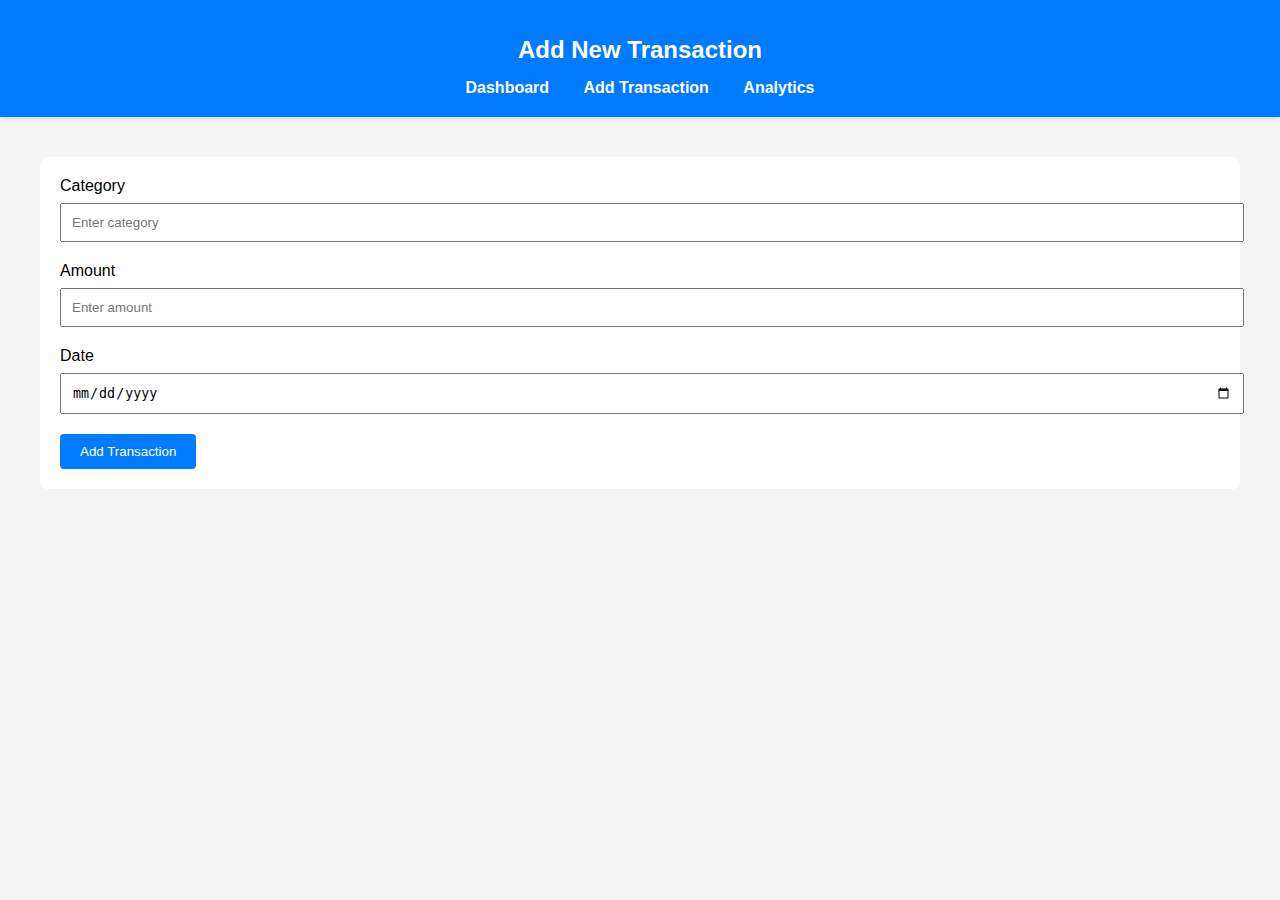
==== add-transaction.html @ ec10ade2 "Add files via upload" ====
<!DOCTYPE html>
<html lang="en">
<head>
    <meta charset="UTF-8">
    <meta name="viewport" content="width=device-width, initial-scale=1.0">
    <title>Add Transaction</title>
    <link rel="stylesheet" href="style.css">
</head>
<body>
    <header>
        <h1>Add New Transaction</h1>
        <nav>
            <a href="index.html">Dashboard</a>
            <a href="add-transaction.html">Add Transaction</a>
            <a href="analytics.html">Analytics</a>
        </nav>
    </header>

    <main>
        <form id="transaction-form">
            <label for="category">Category</label>
            <input type="text" id="category" placeholder="Enter category" required>

            <label for="amount">Amount</label>
            <input type="number" id="amount" placeholder="Enter amount" required>

            <label for="date">Date</label>
            <input type="date" id="date" required>

            <button type="submit">Add Transaction</button>
        </form>
    </main>

    <script src="script.js"></script>
</body>
</html>
---- style.css ----
/* General Styles */
body {
    font-family: Arial, sans-serif;
    background-color: #f4f4f4;
    margin: 0;
    padding: 0;
}

header {
    background-color: #007bff;
    color: white;
    padding: 20px;
    text-align: center;
    box-shadow: 0 2px 4px rgba(0, 0, 0, 0.1);
}

nav a {
    margin: 0 15px;
    color: white;
    text-decoration: none;
    font-weight: bold;
}

main {
    margin: 20px;
    padding: 20px;
}

section {
    background-color: white;
    padding: 20px;
    border-radius: 8px;
    box-shadow: 0 2px 4px rgba(0, 0, 0, 0.1);
    margin-bottom: 20px;
}

h1, h2 {
    margin-bottom: 15px;
}

h1 {
    font-size: 24px;
}

h2 {
    font-size: 18px;
    font-weight: 600;
}

form {
    background-color: white;
    padding: 20px;
    border-radius: 8px;
}

    form label {
        display: block;
        margin-bottom: 8px;
    }

    form input {
        width: 100%;
        padding: 10px;
        margin-bottom: 20px;
    }

button {
    background-color: #007bff;
    color: white;
    border: none;
    padding: 10px 20px;
    border-radius: 4px;
    cursor: pointer;
}

    button:hover {
        background-color: #0056b3;
    }

/* Totals and Transactions */
#totals div {
    margin: 10px 0;
    font-size: 18px;
}

/* Transactions List Styles */
#transaction-container {
    max-height: 200px; /* Set a fixed max height to allow for scrolling */
    overflow-y: scroll; /* Ensure vertical scroll when content overflows */
    border: 1px solid #ddd;
    border-radius: 5px;
    padding-right: 15px;
    background-color: #fff;
    box-sizing: border-box; /* Ensures padding is included in width/height calculations */
}

#transaction-list {
    list-style: none;
    padding: 0;
    margin: 0;
}

    #transaction-list li {
        background-color: #e9e9e9;
        margin-top: 10px;
        margin-bottom: 10px;
        padding: 10px;
        border-radius: 5px;
    }

#transaction-list {
    list-style-type: none;
    padding: 0;
}

    #transaction-list li {
        display: flex;
        justify-content: space-between;
        align-items: center;
        padding: 10px;
        border-bottom: 1px solid #ccc;
    }


        #transaction-list li button {
            background-color: #dc3545;
            color: #fff;
            border: none;
            border-radius: 3px;
            padding: 5px 10px;
            font-size: 0.875rem;
            cursor: pointer;
            transition: background-color 0.3s;
        }

            #transaction-list li button:hover {
                background-color: #c82333;
            }

/* Analytics Section */
#analytics-container {
    max-height: 200px; /* Set a max-height to make it smaller */
    overflow-y: auto; /* Add scrolling in case analytics content overflows */
    padding: 10px;
    background-color: #f9f9f9;
    border: 1px solid #ddd;
    border-radius: 5px;
    box-sizing: border-box;
}

#analytics-title {
    font-size: 1.2em; /* Adjust font size for a smaller look */
    margin-bottom: 10px;
}

.analytics-item {
    font-size: 0.9em; /* Make analytics text smaller */
    margin-bottom: 5px;
}

    .analytics-item span {
        font-weight: bold;
    }

/* Analytics Page Styles */
#incomeExpenseChart,
#expenseCategoryChart {
    width: 100% !important;
    height: 150px; /* Adjust the height as needed */
}

@media (max-width: 768px) {
    #incomeExpenseChart,
    #expenseCategoryChart {
        height: 120px; /* Even smaller height for mobile screens */
    }

    #analytics-container {
        max-height: 150px; /* Adjust height for smaller screens */
        padding: 8px;
    }

    .analytics-item {
        font-size: 0.8em; /* Smaller font for mobile */
    }
}

/* Clear Data Button */
#clear-data {
    background-color: #dc3545;
    color: white;
}

    #clear-data:hover {
        background-color: #c82333;
    }

/* Footer */
footer {
    background-color: #007bff;
    color: white;
    text-align: center;
    padding: 10px;
    position: fixed;
    bottom: 0;
    width: 100%;
    box-shadow: 0 -2px 4px rgba(0, 0, 0, 0.1);
}

    footer p {
        ����margin: �0;
    }
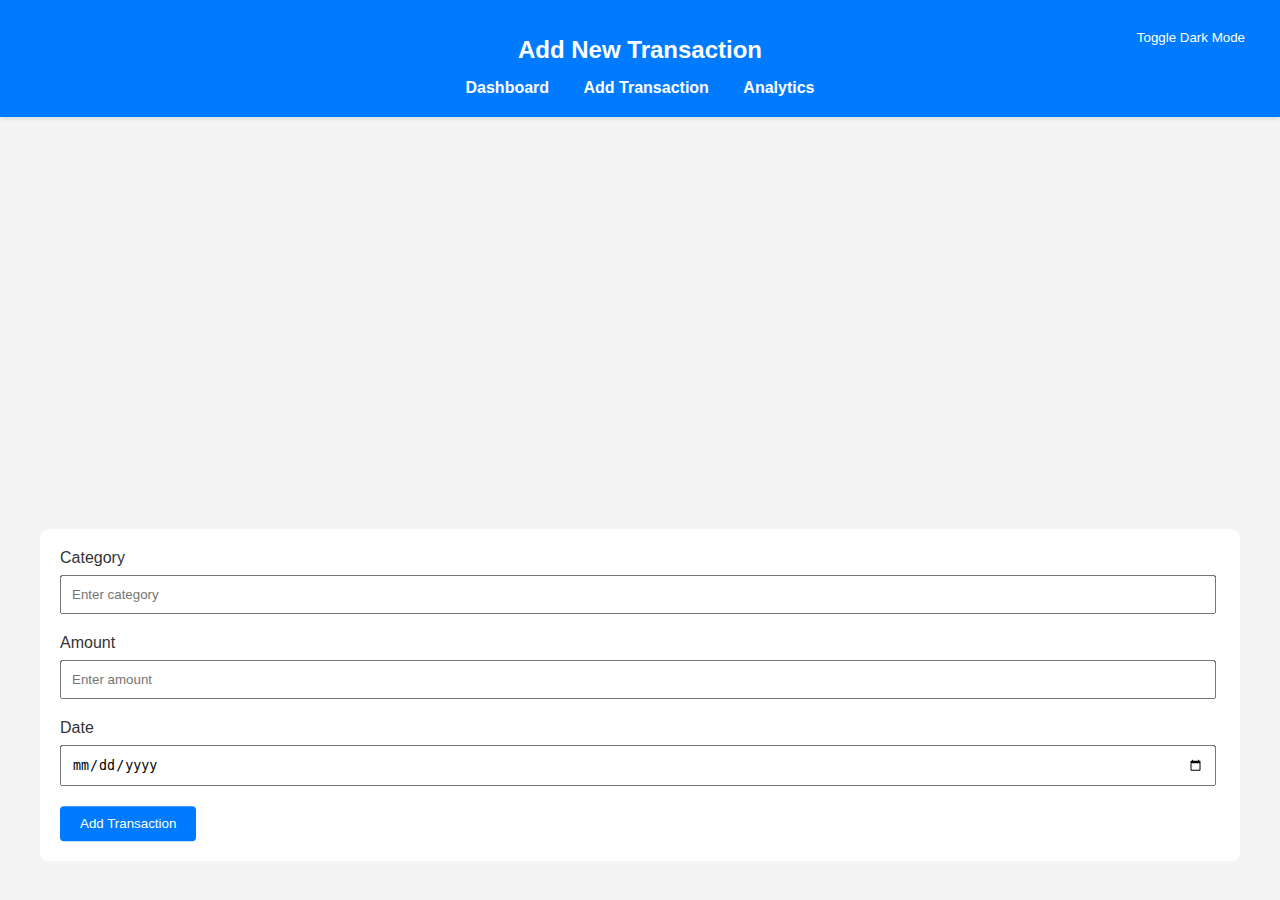
==== commit b0c7f982: "Update add-transaction.html" ====
--- a/add-transaction.html
+++ b/add-transaction.html
@@ -10,27 +10,47 @@
     <header>
         <h1>Add New Transaction</h1>
         <nav>
+            <button id="theme-toggle">Toggle Dark Mode</button>
             <a href="index.html">Dashboard</a>
             <a href="add-transaction.html">Add Transaction</a>
             <a href="analytics.html">Analytics</a>
         </nav>
     </header>
 
-    <main>
+    <main class="slide-in-bottom">
         <form id="transaction-form">
-            <label for="category">Category</label>
+            <label for="category" id="TextColorChange">Category</label>
             <input type="text" id="category" placeholder="Enter category" required>
 
-            <label for="amount">Amount</label>
+            <label for="amount" id="TextColorChange" >Amount</label>
             <input type="number" id="amount" placeholder="Enter amount" required>
 
-            <label for="date">Date</label>
+            <label for="date" id="TextColorChange" >Date</label>
             <input type="date" id="date" required>
 
             <button type="submit">Add Transaction</button>
         </form>
     </main>
 
+
     <script src="script.js"></script>
+
+    <script>
+        // Dark Mode Toggle Script
+        const themeToggle = document.getElementById('theme-toggle');
+        if (themeToggle) {
+            themeToggle.addEventListener('click', () => {
+                document.body.classList.toggle('dark-theme');
+                localStorage.setItem('theme', document.body.classList.contains('dark-theme') ? 'dark' : 'light');
+            });
+        }
+
+        // On load, apply the saved theme from localStorage
+        window.addEventListener('load', () => {
+            if (localStorage.getItem('theme') === 'dark') {
+                document.body.classList.add('dark-theme');
+            }
+        });
+    </script>
 </body>
-</html>+</html>
--- a/style.css
+++ b/style.css
@@ -1,11 +1,63 @@
+
+.slide-in-left {
+    transform: translateX(-100%);
+    animation: slideInLeft 1s forwards;
+}
+
+@keyframes slideInLeft {
+    from {
+        transform: translateX(-100%);
+    }
+
+    to {
+        transform: translateX(0);
+    }
+}
+
+
+
+/*Right animation*/
+.slide-in-bottom {
+    transform: translateY(100%);
+    animation: slideInBottom 1s forwards;
+}
+
+@keyframes slideInBottom {
+    from {
+        transform: translateY(100%);
+    }
+
+    to {
+        transform: translateY(0);
+    }
+}
+
+.fade-in {
+    opacity: 0;
+    animation: fadeIn 2s forwards;
+}
+
+@keyframes fadeIn {
+    from {
+        opacity: 0;
+    }
+
+    to {
+        opacity: 1;
+    }
+}
+
 /* General Styles */
 body {
     font-family: Arial, sans-serif;
-    background-color: #f4f4f4;
+    background-color: var(--background-color, #f4f4f4); /* Default light background */
+    color: var(--text-color, #333); /* Default light text color */
     margin: 0;
     padding: 0;
-}
-
+    transition: background-color 0.3s ease, color 0.3s ease; /* Smooth transition for dark mode */
+}
+
+/* Header Styles */
 header {
     background-color: #007bff;
     color: white;
@@ -14,6 +66,7 @@
     box-shadow: 0 2px 4px rgba(0, 0, 0, 0.1);
 }
 
+/* Navigation Links */
 nav a {
     margin: 0 15px;
     color: white;
@@ -21,19 +74,23 @@
     font-weight: bold;
 }
 
+/* Main Content Area */
 main {
     margin: 20px;
     padding: 20px;
 }
 
+/* Section Styles */
 section {
     background-color: white;
     padding: 20px;
     border-radius: 8px;
     box-shadow: 0 2px 4px rgba(0, 0, 0, 0.1);
     margin-bottom: 20px;
-}
-
+    color: var(--text-color); /* Ensure text color is applied */
+}
+
+/* Header and Subheader Styles */
 h1, h2 {
     margin-bottom: 15px;
 }
@@ -47,6 +104,7 @@
     font-weight: 600;
 }
 
+/* Form Styles */
 form {
     background-color: white;
     padding: 20px;
@@ -59,11 +117,12 @@
     }
 
     form input {
-        width: 100%;
+        width: 97.6%;
         padding: 10px;
         margin-bottom: 20px;
     }
 
+/* Button Styles */
 button {
     background-color: #007bff;
     color: white;
@@ -75,6 +134,8 @@
 
     button:hover {
         background-color: #0056b3;
+        transform: scale(1.06); /* Scales the element 10% larger */
+        transition: transform 0.3s ease-in-out;
     }
 
 /* Totals and Transactions */
@@ -92,6 +153,7 @@
     padding-right: 15px;
     background-color: #fff;
     box-sizing: border-box; /* Ensures padding is included in width/height calculations */
+    margin-top: 1%;
 }
 
 #transaction-list {
@@ -106,21 +168,11 @@
         margin-bottom: 10px;
         padding: 10px;
         border-radius: 5px;
-    }
-
-#transaction-list {
-    list-style-type: none;
-    padding: 0;
-}
-
-    #transaction-list li {
         display: flex;
         justify-content: space-between;
         align-items: center;
-        padding: 10px;
         border-bottom: 1px solid #ccc;
     }
-
 
         #transaction-list li button {
             background-color: #dc3545;
@@ -169,6 +221,7 @@
     height: 150px; /* Adjust the height as needed */
 }
 
+/* Media Query for Mobile Devices */
 @media (max-width: 768px) {
     #incomeExpenseChart,
     #expenseCategoryChart {
@@ -195,7 +248,7 @@
         background-color: #c82333;
     }
 
-/* Footer */
+/* Footer Styles */
 footer {
     background-color: #007bff;
     color: white;
@@ -208,5 +261,84 @@
 }
 
     footer p {
-        ����margin: �0;
-    }
+        margin: 0;
+    }
+
+/* Dark Mode Styles */
+body.dark-theme #TextColorChange {
+    color: #000
+}
+body.dark-theme {
+    --background-color: #121212;
+    --text-color: #e0e0e0;
+}
+
+    /* Dark Mode Header */
+    body.dark-theme header {
+        background-color: #007bff;
+    }
+
+    /* Dark Mode Section */
+    body.dark-theme section {
+        background-color: #2c2c2c;
+        color: var(--text-color); /* Ensure text color is set */
+    }
+
+    /* Dark Mode Buttons */
+    body.dark-theme button {
+        background-color: #007bff;
+        color: white;
+    }
+
+        body.dark-theme button:hover {
+            background-color: #0056b3;
+        }
+
+    /* Dark Mode Transaction List */
+    body.dark-theme #transaction-list li {
+        background-color: #333;
+        color: #e0e0e0;
+    }
+
+        body.dark-theme #transaction-list li button {
+            background-color: #dc3545;
+        }
+
+    /* Dark Mode Analytics */
+    body.dark-theme #analytics-container {
+        background-color: #1c1c1c;
+        color: #e0e0e0;
+    }
+
+    /* Dark Mode Footer */
+    body.dark-theme footer {
+        background-color: #1f1f1f;
+    }
+
+    /* Dark Mode Clear Data Button */
+    body.dark-theme #clear-data {
+        background-color: #c82333;
+        color: white;
+    }
+
+        body.dark-theme #clear-data:hover {
+            background-color: #9c1d1f;
+        }
+
+/* Dark Mode Toggle Button */
+#theme-toggle {
+    position: absolute;
+    top: 20px;
+    right: 20px;
+    background-color: #007bff;
+    color: white;
+    border: none;
+    padding: 10px 15px;
+    border-radius: 4px;
+    cursor: pointer;
+    transition: background-color 0.3s ease;
+}
+
+    #theme-toggle:hover {
+        background-color: #0056b3;
+    }
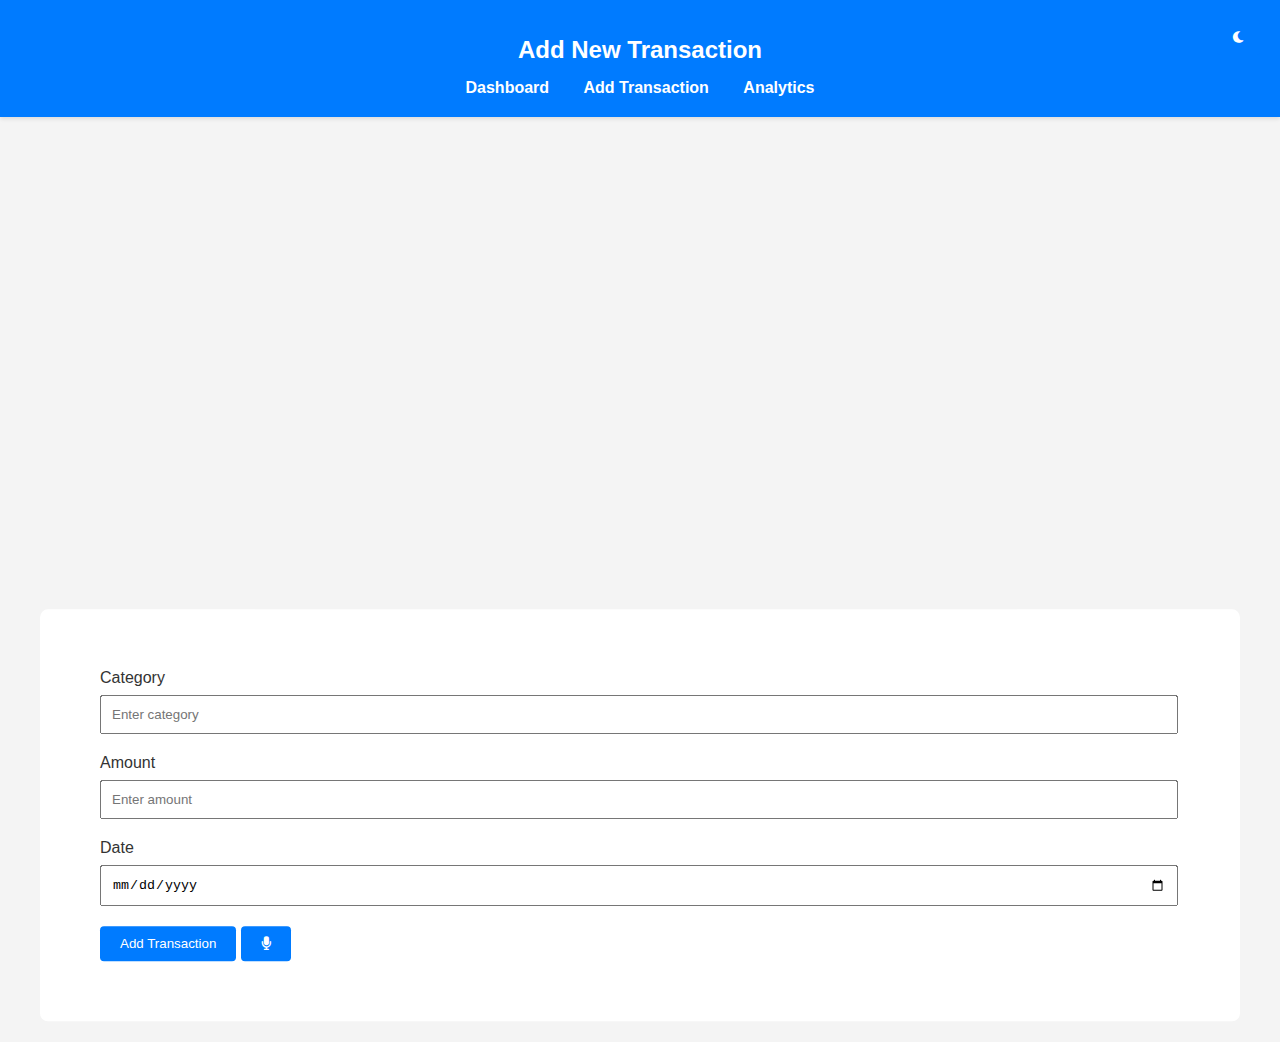
==== commit 9ce94538: "Update add-transaction.html" ====
--- a/add-transaction.html
+++ b/add-transaction.html
@@ -5,12 +5,14 @@
     <meta name="viewport" content="width=device-width, initial-scale=1.0">
     <title>Add Transaction</title>
     <link rel="stylesheet" href="style.css">
+
+    <link rel="stylesheet" href="https://cdnjs.cloudflare.com/ajax/libs/font-awesome/6.0.0-beta3/css/all.min.css">
 </head>
 <body>
     <header>
         <h1>Add New Transaction</h1>
         <nav>
-            <button id="theme-toggle">Toggle Dark Mode</button>
+            <button id="theme-toggle"><i id="theme-icon" class="fas fa-moon"></i></button>
             <a href="index.html">Dashboard</a>
             <a href="add-transaction.html">Add Transaction</a>
             <a href="analytics.html">Analytics</a>
@@ -18,7 +20,7 @@
     </header>
 
     <main class="slide-in-bottom">
-        <form id="transaction-form">
+        <form class ="TransactionForm" id="transaction-form">
             <label for="category" id="TextColorChange">Category</label>
             <input type="text" id="category" placeholder="Enter category" required>
 
@@ -29,28 +31,16 @@
             <input type="date" id="date" required>
 
             <button type="submit">Add Transaction</button>
+            <button id="voice-command-btn">
+                <i class="fas fa-microphone"></i>
+            </button>
         </form>
+        
     </main>
 
 
     <script src="script.js"></script>
 
-    <script>
-        // Dark Mode Toggle Script
-        const themeToggle = document.getElementById('theme-toggle');
-        if (themeToggle) {
-            themeToggle.addEventListener('click', () => {
-                document.body.classList.toggle('dark-theme');
-                localStorage.setItem('theme', document.body.classList.contains('dark-theme') ? 'dark' : 'light');
-            });
-        }
 
-        // On load, apply the saved theme from localStorage
-        window.addEventListener('load', () => {
-            if (localStorage.getItem('theme') === 'dark') {
-                document.body.classList.add('dark-theme');
-            }
-        });
-    </script>
 </body>
 </html>
--- a/style.css
+++ b/style.css
@@ -1,4 +1,4 @@
-
+/* Slide-in Animations for Sections */
 .slide-in-left {
     transform: translateX(-100%);
     animation: slideInLeft 1s forwards;
@@ -14,9 +14,7 @@
     }
 }
 
-
-
-/*Right animation*/
+/* Slide-in from Bottom */
 .slide-in-bottom {
     transform: translateY(100%);
     animation: slideInBottom 1s forwards;
@@ -32,6 +30,7 @@
     }
 }
 
+/* Fade-in effect */
 .fade-in {
     opacity: 0;
     animation: fadeIn 2s forwards;
@@ -54,7 +53,7 @@
     color: var(--text-color, #333); /* Default light text color */
     margin: 0;
     padding: 0;
-    transition: background-color 0.3s ease, color 0.3s ease; /* Smooth transition for dark mode */
+    transition: background-color 2s ease, color 2s ease, transform 2s ease; /* Smooth transition for dark mode */
 }
 
 /* Header Styles */
@@ -88,6 +87,7 @@
     box-shadow: 0 2px 4px rgba(0, 0, 0, 0.1);
     margin-bottom: 20px;
     color: var(--text-color); /* Ensure text color is applied */
+    transition: background-color 1s ease, color 1s ease, transform 1s ease; /* Smooth transition for dark mode */
 }
 
 /* Header and Subheader Styles */
@@ -107,7 +107,7 @@
 /* Form Styles */
 form {
     background-color: white;
-    padding: 20px;
+    padding: 30px;
     border-radius: 8px;
 }
 
@@ -142,6 +142,10 @@
 #totals div {
     margin: 10px 0;
     font-size: 18px;
+}
+
+.TransactionForm {
+    padding: 60px;
 }
 
 /* Transactions List Styles */
@@ -162,32 +166,64 @@
     margin: 0;
 }
 
-    #transaction-list li {
-        background-color: #e9e9e9;
-        margin-top: 10px;
-        margin-bottom: 10px;
-        padding: 10px;
-        border-radius: 5px;
-        display: flex;
-        justify-content: space-between;
-        align-items: center;
-        border-bottom: 1px solid #ccc;
-    }
-
-        #transaction-list li button {
-            background-color: #dc3545;
-            color: #fff;
-            border: none;
-            border-radius: 3px;
-            padding: 5px 10px;
-            font-size: 0.875rem;
-            cursor: pointer;
-            transition: background-color 0.3s;
-        }
-
-            #transaction-list li button:hover {
-                background-color: #c82333;
-            }
+/* Transactions List Styles */
+#transaction-list li {
+    background-color: #e9e9e9;
+    margin-top: 10px;
+    margin-bottom: 10px;
+    padding: 10px;
+    border-radius: 5px;
+    display: flex;
+    justify-content: space-between; /* Space between text and button container */
+    align-items: center;
+    border-bottom: 1px solid #ccc;
+}
+
+/* Container for buttons - group them together */
+#transaction-list li .button-container {
+    display: flex;
+    justify-content: flex-end; /* Align both buttons to the right side */
+    align-items: center;
+}
+
+/* Ensure buttons have enough space between them but not too much */
+#transaction-list li .button-container button {
+    margin-left: 5px; /* Adjusted margin to a smaller value */
+}
+
+/* Delete button styles */
+#transaction-list li .delete-button {
+    background-color: #dc3545; /* Red for Delete button */
+    color: #fff;
+    border: none;
+    border-radius: 3px;
+    padding: 5px 10px;
+    font-size: 0.875rem;
+    cursor: pointer;
+    transition: background-color 0.3s;
+}
+
+/* Edit button styles */
+#transaction-list li .edit-button {
+    background-color: #007bff; /* Green for Edit button */
+    color: #fff;
+    border: none;
+    border-radius: 3px;
+    padding: 5px 10px;
+    font-size: 0.875rem;
+    cursor: pointer;
+    transition: background-color 0.3s;
+}
+
+/* Hover effects */
+#transaction-list li .delete-button:hover {
+    background-color: #c82333; /* Darker shade on hover for Delete button */
+}
+
+#transaction-list li .edit-button:hover {
+    background-color: #0056b3; /* Darker shade on hover for Edit button */
+}
+
 
 /* Analytics Section */
 #analytics-container {
@@ -265,29 +301,37 @@
     }
 
 /* Dark Mode Styles */
-body.dark-theme #TextColorChange {
-    color: #000
-}
+/* body.dark-theme #TextColorChange {
+    color: #000;
+} */
+
 body.dark-theme {
     --background-color: #121212;
-    --text-color: #e0e0e0;
+    --text-color: #d3d3d3;
+    background-color: var(--background-color);
+    color: var(--text-color);
+    transition: background-color 2s ease, color 2s ease, transform 2s ease; /* Smooth transition for dark mode */
 }
 
     /* Dark Mode Header */
     body.dark-theme header {
-        background-color: #007bff;
+        background-color: #00356e;
+        color: #d3d3d3;
+        transition: background-color 1s ease, color 1s ease, transform 1s ease;
     }
 
     /* Dark Mode Section */
     body.dark-theme section {
         background-color: #2c2c2c;
         color: var(--text-color); /* Ensure text color is set */
+        transition: background-color 1s ease, color 1s ease, transform 1s ease;
+        
     }
 
     /* Dark Mode Buttons */
     body.dark-theme button {
-        background-color: #007bff;
-        color: white;
+        background-color: #00356e;
+        color: rgb(228, 228, 228);
     }
 
         body.dark-theme button:hover {
@@ -298,6 +342,8 @@
     body.dark-theme #transaction-list li {
         background-color: #333;
         color: #e0e0e0;
+        border-color: #121212;
+        margin-left: 1%;
     }
 
         body.dark-theme #transaction-list li button {
@@ -314,21 +360,35 @@
     body.dark-theme footer {
         background-color: #1f1f1f;
     }
+    body.dark-theme form {
+        background-color: #2c2c2c;
+    }
+    body.dark-theme form input{
+        background-color: #2c2c2c;
+        color: #797979;
+        border: 1px solid rgb(0, 0, 0); /* Ensure all borders are black */
+        border-width: 2px;
+    }
 
     /* Dark Mode Clear Data Button */
-    body.dark-theme #clear-data {
-        background-color: #c82333;
-        color: white;
-    }
-
-        body.dark-theme #clear-data:hover {
-            background-color: #9c1d1f;
+    
+        body.dark-theme #transaction-container{
+            background-color: #232323;
         }
 
+    body.dark-theme #transaction-list li .edit-button {
+        background-color: #00356e; /* Darker shade on hover for Edit button */
+    }
+    body.dark-theme #transaction-list li .edit-button:hover {
+        background-color: #0056b3; /* Darker shade on hover for Edit button */
+    }
+    body.dark-theme #theme-toggle {
+        background-color: #00356e;
+    }
 /* Dark Mode Toggle Button */
 #theme-toggle {
     position: absolute;
-    top: 20px;
+    top: 20px; /* Adjust this to avoid overlap on larger screens */
     right: 20px;
     background-color: #007bff;
     color: white;
@@ -336,9 +396,23 @@
     padding: 10px 15px;
     border-radius: 4px;
     cursor: pointer;
-    transition: background-color 0.3s ease;
+    transition: background-color 0.3s ease, transform 0.3s ease; /* Added smooth background color transition */
 }
 
     #theme-toggle:hover {
         background-color: #0056b3;
     }
+
+/* Adjust button position on smaller screens */
+@media (max-width: 768px) {
+    #theme-toggle {
+        top: 2px; /* Decrease top spacing to avoid overlap */
+        right: 6px; /* Adjust as needed */
+    }
+
+    /* Ensure the button does not overlap with the header */
+    body.dark-theme #theme-toggle {
+        top: 2px; /* Move further down on smaller devices to ensure it's not over the header */
+        right: 6px; /* Adjust as needed */
+    }
+}
